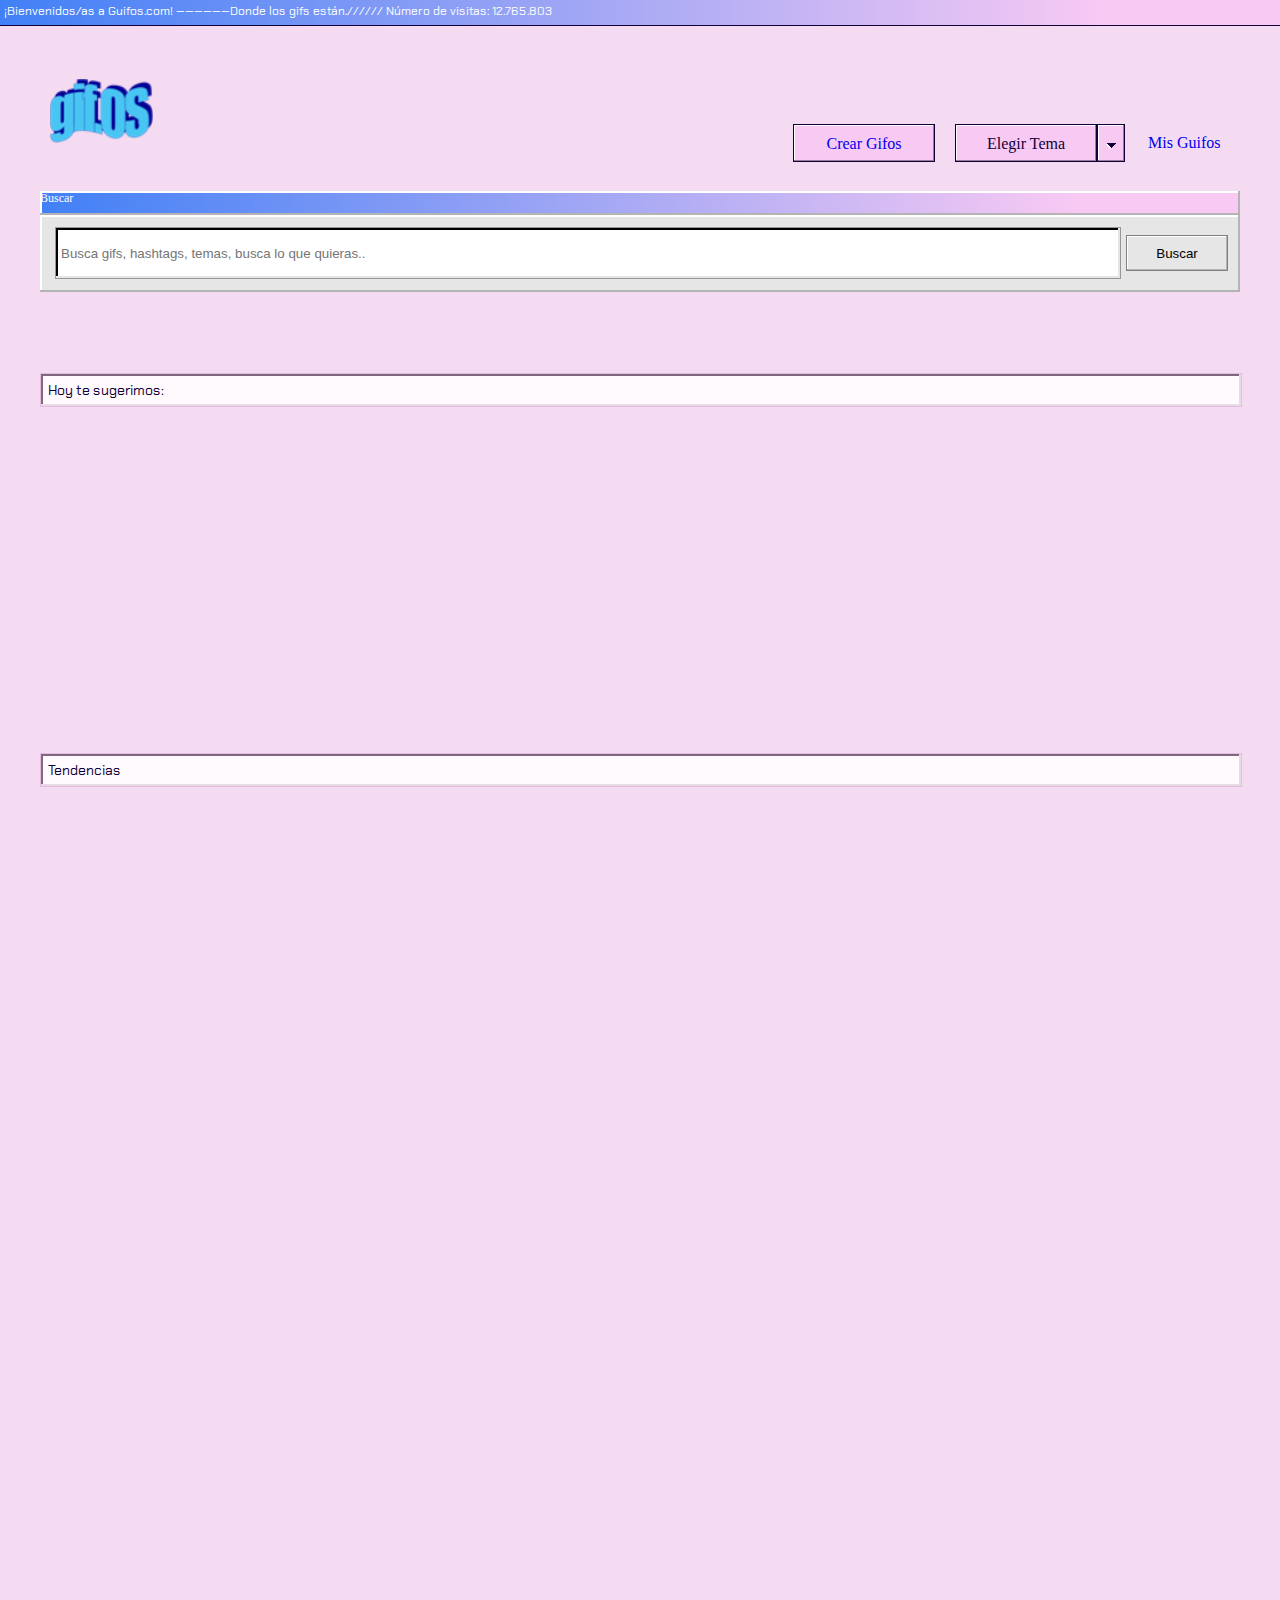
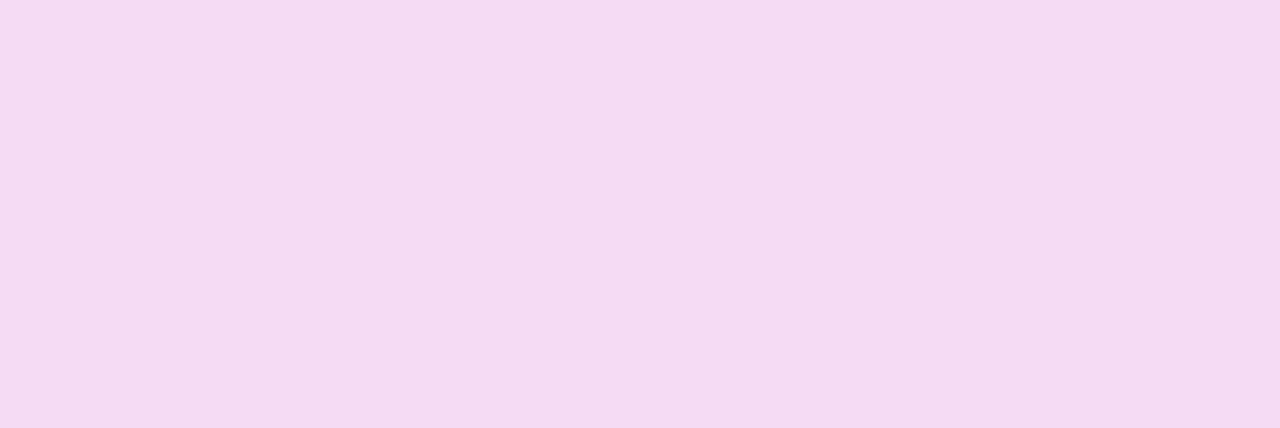
==== index.html @ 9297613d "test" ====
<!DOCTYPE html>
<html lang="es"> 
    <head>
        <meta charset="UTF-8">
        <meta name="viewport" content="width=device-width,initial-scale=1.0">
        <link id="css-ori" rel="stylesheet" href="css/main.css" type="text/css">
        <link href="https://fonts.googleapis.com/css?family=Chakra+Petch&display=swap" rel="stylesheet">
        <script src="js/main.js"></script> 
    </head>
    <body>
    <div class="barraprincipal"><p class="titulo-barraprincipal">¡Bienvenidos/as a Guifos.com! ——————Donde los gifs están.////// Número de visitas: 12.765.803</p></div>
        <div class="main-container">
            <header>
                <div class="logo"><img id="logo" src="img/gifOF_logo.png" alt="logo"></div>
                <ul class="menu">
                    <li class="buttom-gifos"><a href="creategifos.html">Crear Gifos</a></li>
                    
                    <li class="buttom-gifos">Elegir Tema</li>
                    <li id="buttom-gifos-submenu" onclick="menudesplegable()">
                        <img id="dropdown" src="img/assets/dropdown.svg" alt="logo">
                    </li>
                    
                    <li><a href="#">Mis Guifos</a></li>
                </ul>
            </header>
           
                <div class="titulo-busqueda"><p clase="buscar-titulo">Buscar</p><button class="boton-buscar" onclick="sub()">Buscar</button></div>
                    <form class="container-busqueda" name="form" action="" method="get">
                    <input class="busqueda" type="text" name="search" id="search" placeholder="Busca gifs, hashtags, temas, busca lo que quieras..">
                    </form>
                    
                    <script>
                        var search = null;
                        //submit
                        function sub(){
                            search = document.getElementById("search").value;
                            return getSearchResults(search);
                        };
                    </script> 
                    <div id="seccion-tendencias"></div>

            <section class="sugerencias">
                <div class="tesugerimos"><p class=title-tesugerimos>Hoy te sugerimos: </p></div>
                <div id="contenido-sugerencia"><script>window.onload = getRandom(); </script>
                    
                </div>
            </section>
            <section class="tendencias"><script>window.onload = getTrendingData(); </script>
              <div class="trendy"><p class="title-tendencias">Tendencias</p></div>
              <div id="tenGifs"><!--se crea automaticamente--></div>
              </div>
               <!-- <div class="contenido-tendencias">
                    <div id="tendencias-uno">
                        <div class="titulo-tendencias-uno"></div>       
                    </div>
                    <div id="tendencias-dos">
                        <div class="titulo-tendencias-dos"></div> 
                    </div>
                    <div id="tendencias-tres"> 
                        <div class="titulo-tendencias-tres"></div> 
                    </div>
                    <div id="tendencias-cuatro">
                        <div class="titulo-tendencias-cuatro"></div> 
                    </div>-->
            </section>
           <!-- <section class="seccion-tendencias">    
                    <div id="tendencias-cinco">
                        <div class="titulo-tendencias-cinco"></div> 
                    </div>
                    <div id="tendencias-seis">
                        <div class="titulo-tendencias-seis"></div> 
                    </div>
                    <div id="tendencias-siete">
                        <div class="titulo-tendencias-siete"></div> 
                    </div>
            </section>
            <section class="seccion-tendencias-dos">    
                <div id="tendencias-ocho">
                    <div class="titulo-tendencias-ocho"></div> 
                </div>
                <div id="tendencias-nueve">
                    <div class="titulo-tendencias-nueve"></div> 
                </div>
                <div id="tendencias-diez">
                    <div class="titulo-tendencias-diez"></div> 
                </div>
            </section>-->
            <section class="video">
                <video src=""></video>
            </section>
        </div>
    </body> 
</html>
---- css/main.css ----
body{
    background-color: #f5dbf1;
    margin: 0 auto;
}

a{
    text-decoration: none;
}

/*img{
    width: 100%;
    height: 100%;
}
*/

.img-fluid{
    width: 100%;
    height: 100%;
}

.lupa{
    margin-left: 10px;

}

.titulo-barraprincipal{
    font-family: 'Chakra Petch', sans-serif;
    font-size: 12px;
    color: #FFFFFF;
    letter-spacing: 0px; 
    margin-left: 3.5px;
    margin-bottom: 2px;
    margin-top: 1px;
}

.barraprincipal{
        width: 100%;
        height: 23px;
        background: rgb(65,128,246);
        background: linear-gradient(90deg, rgba(65,128,246,1) 0%, rgba(247,201,243,1) 86%);
        box-shadow: 0 1px 0 0 #110038;
        padding-top:2px;
}

.top-bar{
    width: 100%;
    height: 23px;
    background: rgb(65,128,246);
    background: linear-gradient(90deg, rgba(65,128,246,1) 0%, rgba(247,201,243,1) 86%);
    box-shadow: 0 1px 0 0 #110038;
    padding-top:2px;
}


.main-container{
    width: 1200px;
    height: 1800px;
    background-color: #f5dbf1;
    margin: 0 auto;
    margin-top: 1px;

}

.search-content {
  width: 100%;
  display: flex;
  flex-direction: column;
  color: white;
  background: #e6e6e6;
  box-shadow: inset -2px -2px 0 0 #b4b4b4, inset 2px 2px 0 0 #ffffff;
  margin-top: 35px;
}



.autocomplete-content p {
    padding: 13px;
    margin-bottom: 10px;
    background: #f0f0f0;
    border: 1px solid #808080;
    box-shadow: inset -1px -1px 0 0 #b4b4b4, inset 1px 1px 0 0 #ffffff;
}

.autocomplete-content p a{
   color: #000;
}

.title-search-bar {
    font-weight: bold;
    font-size: 14px;
    padding: 3px 8px;
    box-shadow: inset -2px 0 0 0 #b4b4b4, inset 2px 2px 0 0 #ffffff;
    background-image: linear-gradient(270deg, #f7c9f3 0%, #4180f6 100%);
}

.search-bar {
  padding: 15px 12px;
  display: flex;
  justify-content: space-between;
}

.autocomplete-content {
  /* box-shadow: inset -2px -2px 0 0 #8f8f8f, inset 2px 2px 0 0 #ffffff; */
  display: none;
  padding: 0 16px;
  color: #000000;
  padding-top: 10px;
}

.search-input {
  width: 100%;
  margin-right: 10px;
  background: #ffffff;
  border: 1px solid #979797;
  box-shadow: inset -2px -2px 0 0 #e6e6e6, inset 2px 2px 0 0 #000000;
  font-family: "Chakra Petch", sans-serif;
  font-size: 1rem;
  padding: 0 10px;
}

.search-input::content {
  font-size: 2rem;
}

.search-input::placeholder {
  font-family: "Chakra Petch", sans-serif;
  font-size: 1rem;
  color: #b4b4b4;
  letter-spacing: 0;
  line-height: 22px;
}

.btn-search {
  /* vertical-align: middle; */
  width: auto;
  height: 2.5rem;
  margin: auto;
  background: #e6e6e6;
  border: 1px solid #808080;
  box-shadow: inset -1px -1px 0 0 #b4b4b4, inset 1px 1px 0 0 #ffffff;
  font-family: "Chakra Petch", sans-serif;
  font-size: 1rem;
  color: #b4b4b4;
  letter-spacing: 0;
  line-height: 18px;
}

.btn-search-content {
  display: flex;
  justify-content: space-between;
  padding: 9px;
}

.btn-search-content img {
  padding-right: 8px;
}

.btn-search-content::after {
  content: "Buscar";
}

.title-section {
  margin: 20px 0;
  padding: 7px;
  background: #fffafe;
}


header{
    height:115px;
    margin-top: 39px;
}

#logo{
    width: 103px;
    height:64px;
    background-color: #f5dbf1;
    padding-left: 10px;
    padding-top:15px;
}

.menu{
    width: 450px;
    height: 50px;
    margin-left: 709px;
    margin-top: -23px;
    background-color: #f5dbf1;
    list-style: none;
}


li{
    margin-left: 20px; 
    padding-top: 10px; 
    text-decoration: none;
    font-family: ChakraPetch-Regular;
    font-size: 16px;
    color: #110038;
    letter-spacing: 0;
    line-height: 18px; 
}

.buttom-gifos
{
    width: 140px;
    height: 26px;
    background-color: #F7C9F3;
    float: left;
    margin-left: 4px; 
    padding-top: 10px; 
    margin-right: 16px;
    text-decoration: none;
    font-family: ChakraPetch-Regular;
    font-size: 16px;
    color: #110038;
    letter-spacing: 0;
    text-align: center;
    line-height: 18px; 
    border: 1px solid #110038;
    box-shadow: inset -1px -1px 0 0 #997D97, inset 1px 1px 0 0 #FFFFFF;
}

#buttom-gifos-submenu{
    width: 26px;
    height: 26px;
    background-color: #F7C9F3;
    float: left; 
    padding-top: 10px; 
    margin-left: -16px;
    margin-right: 23px;
    text-decoration: none;
    font-family: ChakraPetch-Regular;
    font-size: 16px;
    color: #110038;
    letter-spacing: 0;
    text-align: center;
    line-height: 18px; 
    border: 1px solid #110038;
    box-shadow: inset -1px -1px 0 0 #997D97, inset 1px 1px 0 0 #FFFFFF;
}

.submenu{
   width: 170px;
   height: 119px;
   margin-left: -143px;
   background: #E6E6E6;
   margin-top: 9px;
   padding-top: 1px;
   z-index: 9999;
   position: absolute;
   display: none;
   box-shadow: inset -2px -2px 0 0 #B4B4B4, inset 2px 2px 0 0 #FFFFFF;
}



.boton-li{

    width: 150px;
    height: 45px;
    margin-left: 9px;
    margin-top: 3px;
    background: #CCCCCC;
    border: 1px solid #808080;
    box-shadow: inset -1px -1px 0 0 #B4B4B4, inset 1px 1px 0 0 #FFFFFF;;
}

.boton-li:hover{
background: #FFF4FD;
border: 1px solid #CCA6C9;
box-shadow: inset -1px -1px 0 0 #E6DCE4, inset 1px 1px 0 0 #FFFFFF;
}


.boton-li-2{
    width: 150px;
    height: 45px;
    margin-top: 10px;
    margin-left: 9px;
    background: #CCCCCC;
    border: 1px solid #808080;
    box-shadow: inset -1px -1px 0 0 #B4B4B4, inset 1px 1px 0 0 #FFFFFF;;
}

ul.submenu {
    position: absolute;
    background-color: #000;
    list-style: none;
    margin: 0px;
    padding: 0px;
    padding-bottom: 10px;
    border-radius:0px 7px 7px 7px;
    width: 150px;
    display: none;
    }


    .container-busqueda{
        width: 100%;
        height: 77px;
        background: #E6E6E6;
        box-shadow: inset -2px -2px 0 0 #B4B4B4, inset 2px 2px 0 0 #FFFFFF;
    }

    .buscar-titulo{
        margin-top: 2px;
        margin-left: 2px;
    }


    .titulo-busqueda{
        width: 100%;
        height: 24px;
        background: linear-gradient(90deg, rgba(65,128,246,1) 0%, rgba(247,201,243,1) 86%);
        font-size: 12px;
        color: #FFFFFF;
        letter-spacing: 0px;
        box-shadow: inset -2px -2px 0 0 #B4B4B4, inset 2px 2px 0 0 #FFFFFF;

    }

    .busqueda{
        width: 1057px;
        height: 48px;
        margin-top: 12px;
        margin-left:15px;
        margin-bottom: 12px;
        padding-left: 5px;
        background: #FFFFFF;
        border: 1px solid #979797;
        box-shadow: inset -2px -2px 0 0 #E6E6E6, inset 2px 2px 0 0 #000000;
    }


    .boton-buscar{
        width: 102px;
        height: 36px;
        background: #E6E6E6;
        border: 1px solid #808080;
        margin-top: 17px;
        box-shadow: inset -1px -1px 0 0 #B4B4B4, inset 1px 1px 0 0 #FFFFFF;
        margin-left: 1086px;
    }

    .tesugerimos{
        width:100%;
        height:32px;
        background: #FFFAFE;
        border: 1px solid #E6BBE2;
        box-shadow: inset -2px -2px 0 0 #E6DCE4, inset 2px 2px 0 0 #80687D;
        margin-top: 64px;
    }


    #contenido-sugerencia{
        height: 300px;
        width: 100%;
        background-color: #f5dbf1;
        margin-top: 19px;
        display: flex;
        flex-wrap: nowrap;
        padding-top: 17px;
    }

    .div-automatico{
    width: 280px;
    height: 280px;
    background-color:#E6E6E6;
    margin-left: 7px;
    margin-right: 10px;
    margin-bottom: 10px;
    }

    .div-imagenes-busqueda{
        width: 280px;
        height: 298px;
        background-color: #E6E6E6;
        margin-left: 7px;
        margin-right: 10px;
        margin-bottom: 10px;
        }



    .div-automatico0{
    width: 280px;
    height: 298px;
    margin-left: 7px;
    margin-right: 10px;
    margin-bottom: 10px;
    }

    .div-automatico1{
        width: 280px;
        height: 298px;
        margin-left: 7px;
        margin-right: 10px;
        margin-bottom: 10px;
    }

    .div-automatico2{
        width: 280px;
    height: 298px;
    margin-left: 7px;
    margin-right: 10px;
    margin-bottom: 10px;
    }

    .div-automatico3{
        width: 280px;
    height: 298px;
    margin-left: 7px;
    margin-right: 10px;
    margin-bottom: 10px;
    }
    
    .div-automatico4{
        width: 578px;
        height: 298px;
        margin-left: 7px;
        margin-right: 10px;
        margin-bottom: 10px;
    }

    .div-automatico5{
        width: 280px;
        height: 298px;
        margin-left: 7px;
        margin-right: 10px;
        margin-bottom: 10px;
    }

    .div-automatico6{
        width: 280px;
    height: 298px;
    margin-left: 7px;
    margin-right: 10px;
    margin-bottom: 10px;
    }

    .div-automatico7{
        width: 280px;
        height: 298px;
        margin-left: 7px;
        margin-right: 10px;
        margin-bottom: 10px;
    }

    .div-automatico8{
        width: 280px;
        height: 298px;
        margin-left: 7px;
        margin-right: 10px;
        margin-bottom: 10px;
    }

    .div-automatico9{
        width: 578px;
        height: 298px;
        margin-left: 7px;
        margin-right: 10px;
        margin-bottom: 10px;
    }

    .div-automatico10{
        width: 280px;
    height: 298px;
    margin-left: 7px;
    margin-right: 10px;
    margin-bottom: 10px;
    }

    .div-automatico11{
        width: 280px;
        height: 298px;
        margin-left: 7px;
        margin-right: 10px;
        margin-bottom: 10px;
    }

    .div-automatico12{
        width: 280px;
        height: 298px;
        margin-left: 7px;
        margin-right: 10px;
        margin-bottom: 10px;
    }

    .div-automatico13{
        width: 280px;
        height: 298px;
        margin-left: 7px;
        margin-right: 10px;
        margin-bottom: 10px;
    }

    .div-automatico14{
        width: 578px;
        height: 298px;
        margin-left: 7px;
        margin-right: 10px;
        margin-bottom: 10px;
    }

    .div-automatico15{
        width: 280px;
        height: 298px;
        margin-left: 7px;
        margin-right: 10px;
        margin-bottom: 10px;
    }

    .div-automatico16{
        width: 280px;
        height: 298px;
        margin-left: 7px;
        margin-right: 10px;
        margin-bottom: 10px;
    }

    .div-automatico17{
        width: 280px;
        height: 298px;
        margin-left: 7px;
        margin-right: 10px;
        margin-bottom: 10px;
    }

    .div-automatico18{
        width: 280px;
        height: 298px;
        margin-left: 7px;
        margin-right: 10px;
        margin-bottom: 10px;
    }

    .div-automatico19{
        width: 280px;
        height: 298px;
        margin-left: 7px;
        margin-right: 10px;
        margin-bottom: 10px;
    }

    .div-automatico20{
        width: 280px;
        height: 298px;
        margin-left: 7px;
        margin-right: 10px;
        margin-bottom: 10px;
    }

    .div-automatico21{
        width: 280px;
        height: 298px;
        margin-left: 7px;
        margin-right: 10px;
        margin-bottom: 10px;
    }


    .div-automatico22{
        width: 280px;
        height: 298px;
        margin-left: 7px;
        margin-right: 10px;
        margin-bottom: 10px;
    }

    .div-automatico23{
        width: 280px;
        height: 298px;
        margin-left: 7px;
        margin-right: 10px;
        margin-bottom: 10px;
    }

    .div-automatico24{
        width: 280px;
        height: 298px;
        margin-left: 7px;
        margin-right: 10px;
        margin-bottom: 10px;
    }

    .div-tesugerimos0{
        width: 280px;
        height: 298px;
        margin-left: 7px;
        margin-right: 10px;
        margin-bottom: 10px;
        background-color: #B4B4B4;
    }

    
    .div-tesugerimos1{
        width: 280px;
        height: 298px;
        margin-left: 7px;
        margin-right: 10px;
        margin-bottom: 10px;
        background-color: #B4B4B4;
    }


    
    .div-tesugerimos2{
        width: 280px;
        height: 298px;
        margin-left: 7px;
        margin-right: 10px;
        margin-bottom: 10px;
        background-color: #B4B4B4;
    }


    
    .div-tesugerimos3{
        width: 280px;
        height: 298px;
        margin-left: 7px;
        margin-right: 10px;
        margin-bottom: 10px;
        background-color: #B4B4B4;
    }

    .title-tesugerimos{
        margin-left: 7px;
        margin-top: 7px;
        width:116px;
        height:18px;
        font-family: 'Chakra Petch', sans-serif;    
font-size: 14px;
color: #110038;
letter-spacing: 0;
    }

    .title-tendencias{
        margin-left: 7px;
        margin-top: 7px;
        width:77px;
        height:18px;
        font-family: 'Chakra Petch', sans-serif;    
font-size: 14px;
color: #110038;
letter-spacing: 0;
    }


    #tenGifs{
        background-color: #f5dbf1;
    display: flex;
    /* flex-basis: 1200px; */
    flex-direction: row;
    flex-flow: row wrap;
    padding-top: 17px;
    }


    .div-tendencias0{
        width: 280px;
        height: 298px;
        background-color: #B4B4B4;
        margin-left: 7px;
        margin-right: 10px;
        margin-bottom: 10px;
        }



    .div-tendencias1{
        width: 280px;
        height: 298px;
        background-color: #B4B4B4;
        margin-left: 7px;
        margin-right: 10px;
        margin-bottom: 10px;
        }

    .div-tendencias2{
        width: 280px;
        height: 298px;
        background-color: #B4B4B4;
        margin-left: 7px;
        margin-right: 10px;
        margin-bottom: 10px;
        
    }      
    
    
    .div-tendencias3{
        width: 280px;
        height: 298px;
        background-color: #B4B4B4;
        margin-left: 7px;
        margin-right: 10px;
        margin-bottom: 10px;
        
 }        

 .div-tendencias4{
    width: 578px;
        height: 298px;
        background-color: #B4B4B4;
        margin-left: 7px;
        margin-right: 10px;
        margin-bottom: 10px;
        
}        

.div-tendencias5{
    width: 280px;
        height: 298px;
        background-color: #B4B4B4;
        margin-left: 7px;
        margin-right: 10px;
        margin-bottom: 10px;
        
}        


.div-tendencias6{
    width: 280px;
        height: 298px;
        background-color: #B4B4B4;
        margin-left: 7px;
        margin-right: 10px;
        margin-bottom: 10px;
        
}        

.div-tendencias7{
    width: 280px;
        height: 298px;
        background-color: #B4B4B4;
        margin-left: 7px;
        margin-right: 10px;
        margin-bottom: 10px;
}        


.div-tendencias8{
    width: 280px;
        height: 298px;
        background-color: #B4B4B4;
        margin-left: 7px;
        margin-right: 10px;
        margin-bottom: 10px;
        
}        

.div-tendencias9{
    width: 578px;
        height: 298px;
        background-color:#B4B4B4;
        margin-left: 7px;
        margin-right: 10px;
        margin-bottom: 10px;
        
}        


.img-sugerencia{
    width: 98%;
    height: 90%;
    margin-left: 3px;
    position: relative;
    z-index: 1;
}



    .div-titulo-0{
        width: 98%;
        height: 24px;
        margin-left: 3px;
        margin-top: 3px;
        color: #fff;
        background-image: linear-gradient(270deg, #F7C9F3 0%, #4180F6 100%);
    }

    .div-titulo-1{
        width: 98%;
        height: 24px;
        margin-left: 3px;
        margin-top: 3px;
        color: #fff;
        background-image: linear-gradient(270deg, #F7C9F3 0%, #4180F6 100%);
    }

    .div-titulo-2{
        width: 98%;
        height: 24px;
        margin-left: 3px;
        margin-top: 3px;
        color: #fff;
        background-image: linear-gradient(270deg, #F7C9F3 0%, #4180F6 100%);
    }

    .div-titulo-3{
        width: 98%;
        height: 24px;
        margin-left: 3px;
        margin-top: 3px;
        color: #fff;
        background-image: linear-gradient(270deg, #F7C9F3 0%, #4180F6 100%);
    }


    .vermas{
        width: 81px;
        height: 34px;
        background: #4180F6;
        border: 1px solid #4C2F99;
        box-shadow: inset -2px -2px 0 0 #284F99, inset 2px 2px 0 0 #FFFFFF;
        margin-top: -50px;
        margin-left: 12px;
        position: relative;
        z-index: 9999;
    }

    .texto-vermas{
        margin-top: 7px;
        font-family: ChakraPetch-Regular;
        font-size: 14px;
        color: #FFFFFF;
        letter-spacing: 0;
        text-align: center;
        line-height: 18px;
    }

    .titulo-uno{
        width: 98%;
        height: 24px;
        margin-left: 2px;
        margin-top: 2px;
        background-image: linear-gradient(270deg, #F7C9F3 0%, #4180F6 100%);
    }

    .dos{
        width:280px;
        height: 280px;
        background: #E6E6E6;
        box-shadow: inset -2px -2px 0 0 #B4B4B4, inset 2px 2px 0 0 #FFFFFF;     
       /* background-color: coral;*/
        margin-right: 20px;
    }

    .titulo-dos{
        width: 98%;
        height: 24px;
        margin-left: 2px;
        margin-top: 2px;
        background-image: linear-gradient(270deg, #F7C9F3 0%, #4180F6 100%);
    }


    .tres{
        width:280px;
        height: 280px;
        background: #E6E6E6;
        box-shadow: inset -2px -2px 0 0 #B4B4B4, inset 2px 2px 0 0 #FFFFFF;
        /*background-color: coral;*/
        margin-right: 20px;
    }

    .titulo-tres{
        width: 98%;
        height: 24px;
        margin-left: 2px;
        margin-top: 2px;
        background-image: linear-gradient(270deg, #F7C9F3 0%, #4180F6 100%);
    }

    .cuatro{
        width:280px;
        height: 280px;
        background: #E6E6E6;
        box-shadow: inset -2px -2px 0 0 #B4B4B4, inset 2px 2px 0 0 #FFFFFF;
        /*background-color: coral;*/
    }

    .titulo-cuatro{
        width: 98%;
        height: 24px;
        margin-left: 2px;
        margin-top: 2px;
        background-image: linear-gradient(270deg, #F7C9F3 0%, #4180F6 100%);
    }


    .tesugerimos{
        width:100%;
        height:32px;
        background: #FFFAFE;
        border: 1px solid #E6BBE2;
        box-shadow: inset -2px -2px 0 0 #E6DCE4, inset 2px 2px 0 0 #80687D;
        margin-top: 64px;
    }



    /* tendencias */ 

    .trendy{
        width:100%;
        height:32px;
        background: #FFFAFE;
        border: 1px solid #E6BBE2;
        box-shadow: inset -2px -2px 0 0 #E6DCE4, inset 2px 2px 0 0 #80687D;
        margin-top: 10px;
    }

    .contenido-tendencias{
        height: 300px;
        width: 100%;
        background-color: #f5dbf1;
        margin-top: 19px;
        display: flex;
        flex-wrap: nowrap;
        padding-top: 17px;
    }

    #tendencias-uno{
        width:280px;
        height: 280px;
        background-color: coral;
        margin-left: 7px;
        margin-right: 20px;
    }

    .titulo-tendencias-uno{
        width:100%;
        height: 24px;
        margin-top:256px;
        background-image: linear-gradient(270deg, #F7C9F3 0%, #4180F6 100%);
    }

    #tendencias-dos{
        width:280px;
        height: 280px;
        background-color: coral;
        margin-right: 20px;
    }

   

    #tendencias-tres{
        width:280px;
        height: 280px;
        background-color: coral;
        margin-right: 20px;
    }

    #tendencias-cuatro{
        width:280px;
        height: 280px;
        background-color: coral;
    }

    #seccion-tendencias{
      
        background-color: #f5dbf1;
        display: flex;
        /*flex-basis: 1200px;*/
        flex-direction: row;
        flex-flow: row wrap;
        padding-top: 17px;
    }
    
    .footertrending{
      width: 100%;
      height: 24px;
      margin-top: -28px;
      position: relative;
      z-index: 1;
      color: #fff;
      background-image: linear-gradient(270deg, #F7C9F3 0%, #4180F6 100%);
    }


    



    .seccion-tendencias{
        height: 300px;
        width: 100%;
        background-color: #f5dbf1;
        display: flex;
        flex-wrap: nowrap;
        padding-top: 17px;
    }
    
    #tendencias-cinco{
        width:592px;
        height: 280px;
        background-color: coral;
        margin-right: 16px;
        margin-left: 7px;
        margin-top: -17px;
    }

    #tendencias-seis{
        width:280px;
        height: 280px;
        background-color: coral;
        margin-right:16px;
        margin-top: -17px;
    }

    #tendencias-siete{
        width:280px;
        height: 280px;
        background-color: coral;
        margin-top: -17px;
    }


    .seccion-tendencias-dos{
        height: 300px;
        width: 100%;
        background-color: #f5dbf1;
        display: flex;
        flex-wrap: nowrap;
        padding-top: 17px;
    }


    #tendencias-ocho{
        width:280px;
        height: 280px;
        background-color: coral;
        margin-right: 16px;
        margin-left: 7px;
        margin-top: -33px;
    }

    #tendencias-nueve{
        width:280px;
        height: 280px;
        background-color: coral;
        margin-right:16px;
        margin-top: -33px;
    }

    .video-recording{
        width: 684px;
    height: 413px;
    margin: 0 auto;
    margin-top: 24px;
    background-color: #E6E6E6;
    padding-left: 10px;
    box-shadow: inset -2px -2px 0 0 #B4B4B4, inset 2px 2px 0 0 #FFFFFF;
    }

    #tendencias-diez{
        width:592px;
        height: 280px;
        background-color: coral;
        margin-top: -33px;
    }

    .boton-cancelar{
        width: 140px;
        height: 26px;
        background-color: #F7C9F3;
        float: left;
        margin-right: 16px;
        text-decoration: none;
        font-family: ChakraPetch-Regular;
        font-size: 16px;
        color: #110038;
        letter-spacing: 0;
        text-align: center;
        line-height: 18px;
        border: 1px solid #110038;
        box-shadow: inset -1px -1px 0 0 #997D97, inset 1px 1px 0 0 #FFFFFF;
    }
    .contenedor-video {
        width: 684px;
        height: 413px;
        margin: 0 auto;
        margin-top: 24px;
        background-color: #E6E6E6;
        padding-left: 10px;
        box-shadow: inset -2px -2px 0 0 #B4B4B4 , inset 2px 2px 0 0 #FFFFFF;
    }

.titulo-contenedor-video{
    width: 691px;
    margin-left: -9px;
    height: 24px;
    margin-top: 3px;
    background-image: linear-gradient(270deg, #F7C9F3 0%, #4180F6 100%);
}

.texto{
    font-family: ChakraPetch-Regular;
font-size: 14px;
color: #110038;
letter-spacing: 0;
line-height: 26px;
}


.video{
    margin-left: 10px;
    margin-top: 10px;
    width: 653px;

}

.texto-video{
    width: 518px;
    height: 190px;
    margin: 0 auto;
    margin-top: 12px;
    padding-bottom: 51px;
}


.titulo-texto-video{
    width: 518px;
    height: 40px;
}


#btn-start-recording{
    width: 140px;
    height: 38px;
    background-color: #F7C9F3;
    float: left;

    padding-top: 10px;
    margin-right: 16px;
    text-decoration: none;
    font-family: ChakraPetch-Regular;
    font-size: 16px;
    color: #110038;
    letter-spacing: 0;
    text-align: center;
    line-height: 18px;
    border: 1px solid #110038;
    box-shadow: inset -1px -1px 0 0 #997D97, inset 1px 1px 0 0 #FFFFFF;
}


#btn-stop-recording{
    width: 140px;
    height: 38px;
    background-color: #F7C9F3;
    float: left;

    padding-top: 10px;
    margin-right: 16px;
    text-decoration: none;
    font-family: ChakraPetch-Regular;
    font-size: 16px;
    color: #110038;
    letter-spacing: 0;
    text-align: center;
    line-height: 18px;
    border: 1px solid #110038;
    box-shadow: inset -1px -1px 0 0 #997D97, inset 1px 1px 0 0 #FFFFFF;
}

.imagen-windows{
    margin-top: 15px;
    margin-left: 25px;
}

/*#boton-capturar{
    width: 140px;
    height: 26px;
    background-color: #F7C9F3;
    float: left;

    padding-top: 10px;
    margin-right: 16px;
    text-decoration: none;
    font-family: ChakraPetch-Regular;
    font-size: 16px;
    color: #110038;
    letter-spacing: 0;
    text-align: center;
    line-height: 18px;
    border: 1px solid #110038;
    box-shadow: inset -1px -1px 0 0 #997D97, inset 1px 1px 0 0 #FFFFFF;
}*/



.titulo-video{
    font-family: ChakraPetch-Bold;
    font-size: 16px;
    margin-left: 83px;
    margin-top: -29px;
    color: #110038;
    letter-spacing: 0;
    line-height: 22px;
}

/*.boton-comenzar{
    width: 140px;
    height: 26px;
    background-color: #F7C9F3;
    float: left;
    margin-top: 450px;
    margin-left: 700px;
    padding-top: 10px;
    margin-right: 16px;
    text-decoration: none;
    font-family: ChakraPetch-Regular;
    font-size: 16px;
    color: #110038;
    letter-spacing: 0;
    text-align: center;
    line-height: 18px;
    border: 1px solid #110038;
    box-shadow: inset -1px -1px 0 0 #997D97, inset 1px 1px 0 0 #FFFFFF;
}*/


/*.boton-cancelar{
    width: 140px;
    height: 26px;
    background-color: #F7C9F3;
    float: left;
    padding-top: 10px;
    margin-right: 16px;
    margin-left: 350px;
    text-decoration: none;
    font-family: ChakraPetch-Regular;
    font-size: 16px;
    color: #110038;
    letter-spacing: 0;
    text-align: center;
    line-height: 18px;
    border: 1px solid #110038;
    box-shadow: inset -1px -1px 0 0 #997D97, inset 1px 1px 0 0 #FFFFFF;
}
*/

/*.capture-btn{
    width: 140px;
    height: 36px;
    background-color: #F7C9F3; 
    float: left;
    /* padding-top: 10px; */
    /* margin-right: 16px; 
    text-decoration: none;
    font-family: ChakraPetch-Regular;
    font-size: 16px;
    color: #110038;
    letter-spacing: 0;
    text-align: center;
    line-height: 18px;
    border: 1px solid #110038;
    box-shadow: inset -1px -1px 0 0 #997D97, inset 1px 1px 0 0 #FFFFFF;
}*/

.btn-create-gif .confirm{
    width: 140px;
    height: 26px;
    background-color: #F7C9F3;
    float: left;
    padding-top: 10px;
    margin-right: 16px;
    text-decoration: none;
    font-family: ChakraPetch-Regular;
    font-size: 16px;
    color: #110038;
    letter-spacing: 0;
    text-align: center;
    line-height: 18px;
    border: 1px solid #110038;
    box-shadow: inset -1px -1px 0 0 #997D97, inset 1px 1px 0 0 #FFFFFF;
}

#titleBox{
    font-family: 'Chakra Petch', sans-serif;
    font-size: 12px;
    color: #FFFFFF;
    letter-spacing: 0px;
    margin-left: 3.5px;
    margin-bottom: 2px;
    margin-top: 1px;
}



.back-arrow {
    margin: 0 20px 10px 0;
  }
  
  .create-gif-section,
  .video-recording {
    margin: 20px auto;
    width: 64%;
    height: 600px;
    background: #e6e6e6;
    box-shadow: inset -2px -2px 0 0 #b4b4b4, inset 2px 2px 0 0 #ffffff;
    font-size: 0.8rem;
  }
  
  .create-gif-title {
    color: white;
    font-weight: bolder;
    margin: 3px;
    padding: 1px 4px;
    margin-left: -10px;
    background-image: linear-gradient(270deg, #f7c9f3 0%, #4180f6 100%);
  }
  
  .create-gif-title .close-icon {
    float: right;
    margin-top: 1px;
  }
  
  .create-gif-window {
    padding: 15px;
    display: flex;
  }
  
  .create-gif-window * {
    padding: 0 5px;
  }
  
  .create-gif-text {
    margin-top: 20px;
  }
  
  .it-bld {
    font-style: italic;
    font-weight: bolder;
  }
  
  .create-gif-btns {
    display: flex;
    margin-top: 10px;
    padding: 10px;
    float: right;
  }
  
  .create-gif-btns * {
    margin: 0 4px;
  }
  
  .btn-create-gif {
    width: 144px;
    height: 36px;
    background-color: #f7c9f3;
    background: #fff4fd;
    border: 1px solid #110038;
    box-shadow: inset -1px -1px 0 0 #997d97, inset 1px 1px 0 0 #ffffff;
    font-family: "Chakra Petch", sans-serif;
    font-size: 1rem;
    padding: 4px;
    cursor: pointer;
  }
  
  .cancel:hover {
    background: rgb(236, 222, 233);
  }
  
  .cancel {
    background: #fff4fd;
    border: 1px solid #110038;
    box-shadow: inset -1px -1px 0 0 #997d97, inset 1px 1px 0 0 #ffffff;
  }
  
  .cancel:hover {
    background: rgb(236, 222, 233);
  }
  
  .confirm {
    background: #f7c9f3;
    border: 1px solid #110038;
    box-shadow: inset -1px -1px 0 0 #997d97, inset 1px 1px 0 0 #ffffff;
    margin-bottom: 12px;
    width: 144px;
    height: 37px;
  }
  
  .stop {
    display: none;
    color: white;
    background: #ff6161;
    border: 1px solid #110038;
    box-shadow: inset -1px -1px 0 0 #993a3a, inset 1px 1px 0 0 #ffffff;
    margin-bottom: 12px;
  }
  
  .btns-upload-gif {
    display: none;
    margin-left: -600px;
  }
  
  .repeat {
    background: #fff4fd;
    border: 1px solid #110038;
    box-shadow: inset -1px -1px 0 0 #997d97, inset 1px 1px 0 0 #ffffff;
    margin-right: 10px;
  }
  
  .upload {
    background: #f7c9f3;
    border: 1px solid #110038;
    box-shadow: inset -1px -1px 0 0 #997d97, inset 1px 1px 0 0 #ffffff;
  }
  
  .push {
    margin-left: auto;
  }
  
  .confirm:hover {
    background: rgb(223, 181, 219);
  }
  
  .video-recording {
    display: none;
    margin: 10px auto;
  }
  
  .video-container {
    padding: 2px 10px;
    margin-left: -14px;
  }
  
  #video{
    padding: 1px;
    width: 100%;
    height: 434px;
    object-fit: fill;
    background-color: #666;
    border: 1px solid #979797;
    box-shadow: inset -2px -2px 0 0 #e6e6e6, inset 2px 2px 0 0 #000000;
  }
  
  .buffer-bar {
    display: flex;
    padding: 0 20px;
    align-self: center;
  }
  
  .forward {
    padding: 5px 8px;
    background: #f7c9f3;
    border: 1px solid #110038;
    box-shadow: inset -1px -1px 0 0 #997d97, inset 1px 1px 0 0 #ffffff;
  }
  
  .progress-bar {
    margin: 0 auto;
    height: 30px;
    width: 250px;
    position: relative;
    overflow: hidden;
    display: none;
  }
  
  .progress-bar ul {
    padding: 4px;
    position: absolute;
  }
  
  .progress-bar ul li {
    list-style-type: none;
    height: 20px;
    width: 12px;
    background-color: #f7c9f3;
    border: 1px solid #110038;
    display: none;
    box-shadow: inset -1px -1px 0 0 #997d97, inset 1px 1px 0 0 #ffffff;
  }
  
  .buffer {
    margin: 0 3px;
    padding: 3px;
    background: #b4b4b4;
    box-shadow: inset 2px 2px 0 0 #000000, inset -2px -2px 0 0 #fffcfc;
    align-self: center;
    display: flex;
  }
  
  .buffer-bar-item {
    width: 15px;
    height: 16px;
    background: #999999;
  }
  
  .buffer-bar-item-active {
    background: #f7c9f3;
  }
  
  .buffer-bar-item:not(:last-child) {
    border-right: 2px solid #b4b4b4;
  }
  
  .gif-preview-container {
    display: none;
  }
  
  .gif-preview-container img {
    width: 100%;
    height: 50vh;
  }
  
  #timer {
    display: none;
    align-self: center;
    background-color: white;
    border: 1px solid #ac7070;
    box-shadow: inset -2px -2px 0 0 #e6e6e6, inset 2px 2px 0 0 #000000;
    padding: 8px;
    float: left;
    margin-left: 4px;
  }
  
  .capture-btn {
    /*margin-left: 617px;*/
    margin-left: 588px;
    margin-top: 10px;
    padding: 5px 5px;
    width: 144px;
    height: 36px;
    /* background: #fff4fd; */
   /* border: 1px solid #110038;*/
    font-family: "Chakra Petch", sans-serif;
    font-size: 1rem;
    padding: 4px;
    cursor: pointer;

    /*margin-left: -60px;*/
  }
  
  .start{
    margin-left: -60px;
    width: 144px;
    height: 36px;
    background-color: #f7c9f3;
    background: #fff4fd;
    border: 1px solid #110038;
    box-shadow: inset -1px -1px 0 0 #997d97, inset 1px 1px 0 0 #ffffff;
    font-family: "Chakra Petch", sans-serif;
    font-size: 1rem;
    padding: 4px;
    cursor: pointer;
  }

  .stop {
    /*width: fit-content;*/
    /*float: right;*/
    width: 144px;
    height: 36px;
    /*background: #fff4fd;*/
    border: 1px solid #110038;
    box-shadow: inset -1px -1px 0 0 #997d97, inset 1px 1px 0 0 #ffffff;
    font-family: "Chakra Petch", sans-serif;
    font-size: 1rem;
    padding: 4px;
    cursor: pointer;
    margin-left: -60px;
  }
  
  .btn-camera,
  .capture-btn span {
    padding: 3px;
    vertical-align: middle;
  }
  
  .uploading-gif {
    background: #ffffff;
    border: 1px solid #979797;
    box-shadow: inset -2px -2px 0 0 #e6e6e6, inset 2px 2px 0 0 #000000;
    text-align: center;
    height: 440px;
  }
  
  .uploading-gif img {
    margin-top: 80px;
    width: 30px;
    height: auto;
  }
  
  .uploading-gif-title {
    font-family: "Chakra Petch", sans-serif;
    font-size: 0.9rem;
    font-weight: bolder;
    color: #110038;
    letter-spacing: 0;
    text-align: center;
    line-height: 22px;
  }
  
  .uploading-gif .buffer {
    margin: 0 auto;
    width: 40%;
    margin-top: 25px;
  }
  
  .uploading-gif .time-left {
    color: rgba(17, 0, 56, 0.64);
    font-size: 0.7rem;
  }
  
  .alert-gif {
    width: 700px;
    height: fit-content;
    position: fixed;
    z-index: 1;
    top: 50%;
    left: 50%;
    transform: translate(-50%, -50%);
    background: #e6e6e6;
    border: 1px solid white;
  }
  
  .alert-gif .title-modal {
    font-size: 0.9rem;
    font-weight: bolder;
    padding: 2px 5px;
    color: white;
    background-image: linear-gradient(270deg, #f7c9f3 0%, #4180f6 100%);
  }
  
  .alert-gif .content-modal {
    display: flex;
  }
  
  .alert-gif .gif-modal-btns {
    margin: 0 auto;
    width: 35%;
    align-self: center;
  }
  
  .alert-gif .gif-modal-btns button {
    font-family: "Chakra Petch", sans-serif;
    font-size: 1rem;
    padding: 10px 20px;
    background: #fff4fd;
    border: 1px solid #110038;
    box-shadow: inset -1px -1px 0 0 #997d97, inset 1px 1px 0 0 #ffffff;
    display: block;
    width: 100%;
    margin: 10px 0;
  }
  
  .alert-gif .gif-modal {
    background: #ffffff;
    border: 1px solid #979797;
    width: 60%;
    height: 200px;
    margin: 8px;
    padding: 2px;
  }
  
  #mygifos {
    display: flex;
    padding: 10px;
  }
  
  /*#mygifos img {
    width: 100%;
    height: 250px;
  }
  */
  #savedgifos {
    display: flex;
  }
  
  #savedgifos img {
    width: 100%;
    height: 250px;
  }


  .img-gif{
    margin-top: 10px;
    width: 90%;
    height: 250px;
    margin-left: 10px;
  }

  
  .div-titulo-gif{
        width: 100%;
        height: 24px;
        margin-top: 3px;
        color: #fff;
        background-image: linear-gradient(270deg, #F7C9F3 0%, #4180F6 100%);
    }

    .create-gif-title{
        width: 100%;
        height: 24px;
        margin-top: 3px;
        color: #fff;
        background-image: linear-gradient(270deg, #F7C9F3 0%, #4180F6 100%);
    }

    .close-icon{
        margin-left: 610px;
        margin-top: -10px;

    }

    .create-gif-section {
        width: 860px;
        height: 548px;
    }


   .search-content{
    width: 100%;
    display: flex;
    flex-direction: column;
    color: white;
    background: #e6e6e6;
    box-shadow: inset -2px -2px 0 0 #b4b4b4, inset 2px 2px 0 0 #ffffff;
    margin-top: 35px;
   }

   .title-search-bar {
    font-weight: bold;
    font-size: 14px;
    padding: 3px 8px;
    box-shadow: inset -2px 0 0 0 #b4b4b4, inset 2px 2px 0 0 #ffffff;
  }
  
  .title-search-bar p {
    margin-top: 3px;
  }

  .search-bar {
    box-shadow: inset -2px -2px 0 0 #b4b4b4, inset 2px 2px 0 0 #ffffff;
}
.search-bar {
    padding: 15px 12px;
    display: flex;
    justify-content: space-between;
}

.search-bar {
  padding: 15px 12px;
  display: flex;
  justify-content: space-between;
}

.search-input {
  width: 100%;
  margin-right: 10px;
  background: #ffffff;
  border: 1px solid #979797;
  box-shadow: inset -2px -2px 0 0 #e6e6e6, inset 2px 2px 0 0 #000000;
  font-family: "Chakra Petch", sans-serif;
  font-size: 1rem;
  padding: 0 10px;
}

.search-input::content {
  font-size: 2rem;
}

.search-input::placeholder {
  font-family: "Chakra Petch", sans-serif;
  font-size: 1rem;
  color: #b4b4b4;
  letter-spacing: 0;
  line-height: 22px;
}

  @media screen and (max-width: 768px) {
    .create-gif-section,
    .video-recording {
      width: 100%;
    }
  
    .create-gif-window {
      display: block;
    }
  
    .create-gif-btns {
      display: flex;
      flex-flow: column wrap;
      float: none;
      align-items: center;
    }
  
    .cancel {
      display: none;
    }
  
    .window-img,
    .subtitle-window {
      padding: 4px 0;
      text-align: center;
    }
  
    .create-gif-text {
      margin-top: 5px;
    }
  
    #video{
      width: 100%;
      height: auto;
    }
  
    #savedgifos, #mygifos {
      grid-template-columns: repeat(1, 1fr);
    }
  
  
    .buffer-bar{
      display: none;
    }
  
    .alert-gif{
      width: 90%;
    }
  }
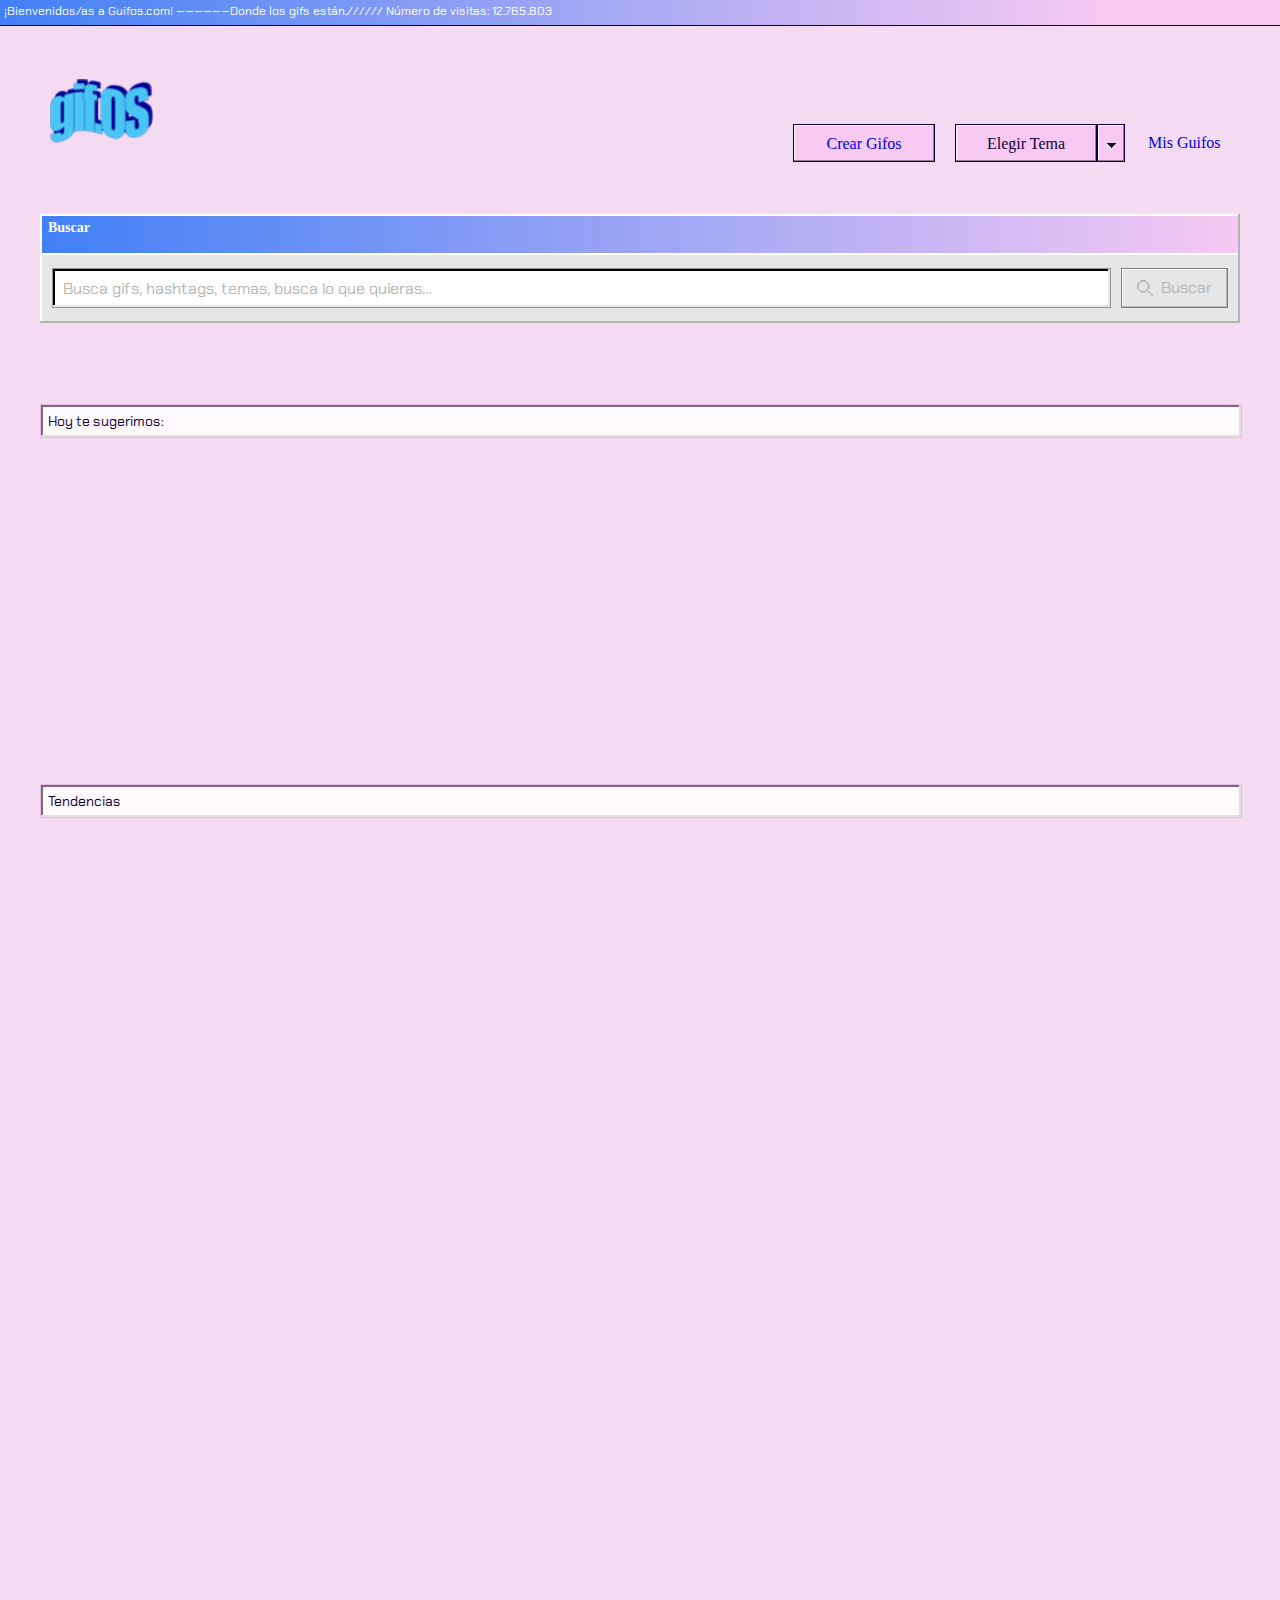
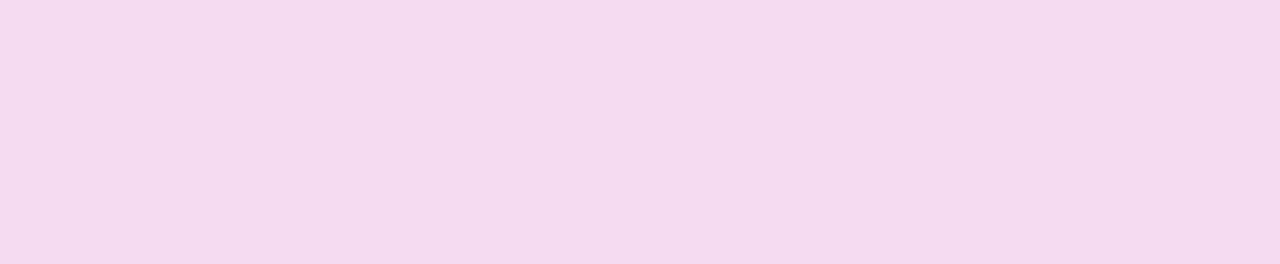
==== commit 00f688f9: "test" ====
--- a/index.html
+++ b/index.html
@@ -15,16 +15,34 @@
                 <ul class="menu">
                     <li class="buttom-gifos"><a href="creategifos.html">Crear Gifos</a></li>
                     
-                    <li class="buttom-gifos">Elegir Tema</li>
-                    <li id="buttom-gifos-submenu" onclick="menudesplegable()">
+                    <li class="buttom-gifos" onmouseover="menudesplegable()">Elegir Tema</li>
+                    <li id="buttom-gifos-submenu" onmouseover="menudesplegable()">
                         <img id="dropdown" src="img/assets/dropdown.svg" alt="logo">
+                        <li class="submenu" onmouseleave="ocultar()"> 
+                            <div class="boton-li" onclick="day()"><p>Sailor Day</p> </div>
+                            <div class="boton-li-2" onclick="night()"><p>Sailor Night</p></div>
+                        </li>
                     </li>
+
                     
                     <li><a href="#">Mis Guifos</a></li>
                 </ul>
             </header>
-           
-                <div class="titulo-busqueda"><p clase="buscar-titulo">Buscar</p><button class="boton-buscar" onclick="sub()">Buscar</button></div>
+            <div class="search-content">
+                <div class="title-search-bar">
+                    <p>Buscar</p>
+                </div>
+                <div class="search-bar">
+                    <input class="search-input" autocomplete="off" id="search"
+                        placeholder="Busca gifs, hashtags, temas, busca lo que quieras…" oninput="resultadoSugerido()">
+                    <button type="submit" class="btn-search" onclick="getSearchResults()">
+                        <span class="btn-search-content"><img id="lupa" src="./img/lupa_inactive.svg"
+                                alt="lupa" /></span></button>
+                </div>
+                <div class="autocomplete-content">
+                </div>
+            </div>
+          <!--      <div class="titulo-busqueda"><p clase="buscar-titulo">Buscar</p><button class="boton-buscar" onclick="sub()">Buscar</button></div>
                     <form class="container-busqueda" name="form" action="" method="get">
                     <input class="busqueda" type="text" name="search" id="search" placeholder="Busca gifs, hashtags, temas, busca lo que quieras..">
                     </form>
@@ -36,12 +54,15 @@
                             search = document.getElementById("search").value;
                             return getSearchResults(search);
                         };
-                    </script> 
+                    </script> -->
                     <div id="seccion-tendencias"></div>
 
             <section class="sugerencias">
                 <div class="tesugerimos"><p class=title-tesugerimos>Hoy te sugerimos: </p></div>
                 <div id="contenido-sugerencia"><script>window.onload = getRandom(); </script>
+                    <script>window.onload = getRandom1(); </script>
+                    <script>window.onload = getRandom2(); </script>
+                    <script>window.onload = getRandom3(); </script>
                     
                 </div>
             </section>
@@ -49,45 +70,12 @@
               <div class="trendy"><p class="title-tendencias">Tendencias</p></div>
               <div id="tenGifs"><!--se crea automaticamente--></div>
               </div>
-               <!-- <div class="contenido-tendencias">
-                    <div id="tendencias-uno">
-                        <div class="titulo-tendencias-uno"></div>       
-                    </div>
-                    <div id="tendencias-dos">
-                        <div class="titulo-tendencias-dos"></div> 
-                    </div>
-                    <div id="tendencias-tres"> 
-                        <div class="titulo-tendencias-tres"></div> 
-                    </div>
-                    <div id="tendencias-cuatro">
-                        <div class="titulo-tendencias-cuatro"></div> 
-                    </div>-->
+               
             </section>
-           <!-- <section class="seccion-tendencias">    
-                    <div id="tendencias-cinco">
-                        <div class="titulo-tendencias-cinco"></div> 
-                    </div>
-                    <div id="tendencias-seis">
-                        <div class="titulo-tendencias-seis"></div> 
-                    </div>
-                    <div id="tendencias-siete">
-                        <div class="titulo-tendencias-siete"></div> 
-                    </div>
-            </section>
-            <section class="seccion-tendencias-dos">    
-                <div id="tendencias-ocho">
-                    <div class="titulo-tendencias-ocho"></div> 
-                </div>
-                <div id="tendencias-nueve">
-                    <div class="titulo-tendencias-nueve"></div> 
-                </div>
-                <div id="tendencias-diez">
-                    <div class="titulo-tendencias-diez"></div> 
-                </div>
+           
+          <!--  <section class="video">
+                <video src=""></video>
             </section>-->
-            <section class="video">
-                <video src=""></video>
-            </section>
         </div>
     </body> 
 </html>--- a/css/main.css
+++ b/css/main.css
@@ -181,6 +181,128 @@
     padding-left: 10px;
     padding-top:15px;
 }
+
+
+/*agregado */ 
+
+.btn-header,
+.create-gif {
+  background: #f7c9f3;
+  border: 1px solid #110038;
+  box-shadow: inset -1px -1px 0 0 #997d97, inset 1px 1px 0 0 #ffffff;
+}
+
+.create-gif a,
+.url-header {
+  color: black;
+}
+
+.url-header:hover {
+  border: 1px dotted black;
+}
+
+.btn-header:hover,
+.choose-style:hover button,
+.search-input:focus ~ .btn-search:hover,
+.create-gif:hover {
+  background: #e6bce2;
+}
+
+.search-input:focus ~ .btn-search,
+.btn-search:focus {
+  color: black;
+  background: #f7c9f3;
+  border: 1px solid #110038;
+  box-shadow: inset -1px -1px 0 0 #997d97, inset 1px 1px 0 0 #ffffff;
+}
+
+.search-bar {
+  box-shadow: inset -2px -2px 0 0 #b4b4b4, inset 2px 2px 0 0 #ffffff;
+}
+
+.title-search-bar {
+  background-image: linear-gradient(270deg, #f7c9f3 0%, #4180f6 100%);
+}
+
+.dashed {
+  border-bottom: 1px solid black;
+}
+
+.title-section {
+  border: 1px solid #e6bbe2;
+  box-shadow: inset -2px -2px 0 0 #e6dce4, inset 2px 2px 0 0 #80687d;
+}
+
+.title-gif {
+  background-image: linear-gradient(270deg, #f7c9f3 0%, #4180f6 100%);
+}
+
+.gif:hover {
+  background: #e6e6e6;
+  box-shadow: inset -2px -2px 0 0 #b4b4b4, inset 2px 2px 0 0 #ffffff;
+}
+
+.gif-title {
+  border-bottom: 1px solid white;
+  color: white;
+  background-image: linear-gradient(270deg, #f7c9f3 0%, #4180f6 100%);
+}
+
+.btn-gif {
+  background: #3a72db;
+  border: 1px solid #4c2f99;
+  box-shadow: inset -2px -2px 0 0 #284f99, inset 2px 2px 0 0 #ffffff;
+}
+
+.autocomplete-content {
+  box-shadow: inset -2px -2px 0 0 #b4b4b4, inset 2px 2px 0 0 #ffffff;
+}
+
+.autocomplete-content p {
+  padding: 2px;
+  margin-bottom: 10px;
+  background: #f0f0f0;
+  border: 1px solid #808080;
+  box-shadow: inset -1px -1px 0 0 #b4b4b4, inset 1px 1px 0 0 #ffffff;
+}
+
+.autocomplete-content p:hover {
+  cursor: pointer;
+  background: #dbdbdb;
+  border: 1px solid #808080;
+  box-shadow: inset -1px -1px 0 0 #b4b4b4, inset 1px 1px 0 0 #ffffff;
+}
+
+.autocomplete-content a {
+  font-family: "Chakra Petch", sans-serif;
+  font-size: 1rem;
+  color: #110038;
+  letter-spacing: 0;
+  display: block;
+  text-decoration: none;
+  border: 1px solid transparent;
+  padding: 8px;
+}
+
+.autocomplete-content a:hover {
+  border: 1px dotted #110038;
+}
+
+@media screen and (max-width: 768px) {
+  .url-header {
+    margin: 8px 0 13px 0;
+    padding: 4px;
+    background: #f7dff5;
+    border: 1px solid #110038;
+    box-shadow: inset -1px -1px 0 0 #997d97, inset 1px 1px 0 0 #ffffff;
+  }
+  .url-header a:hover {
+    border: 1px dotted black;
+    background: #e9d8e8;
+  }
+}
+
+
 
 .menu{
     width: 450px;
@@ -243,16 +365,16 @@
 }
 
 .submenu{
-   width: 170px;
-   height: 119px;
-   margin-left: -143px;
-   background: #E6E6E6;
-   margin-top: 9px;
-   padding-top: 1px;
-   z-index: 9999;
-   position: absolute;
-   display: none;
-   box-shadow: inset -2px -2px 0 0 #B4B4B4, inset 2px 2px 0 0 #FFFFFF;
+  width: 170px;
+    height: 119px;
+    margin-left: 166px;
+    background: #E6E6E6;
+    margin-top: 38px;
+    padding-top: 1px;
+    z-index: 9999;
+    position: absolute;
+    display: none;
+    box-shadow: inset -2px -2px 0 0 #B4B4B4, inset 2px 2px 0 0 #FFFFFF;
 }
 
 
@@ -283,6 +405,12 @@
     background: #CCCCCC;
     border: 1px solid #808080;
     box-shadow: inset -1px -1px 0 0 #B4B4B4, inset 1px 1px 0 0 #FFFFFF;;
+}
+
+.boton-li-2:hover{
+background: #4180F6;
+    border: 1px solid #4C2F99;
+    box-shadow: inset -2px -2px 0 0 #284F99, inset 2px 2px 0 0 #FFFFFF;
 }
 
 ul.submenu {
@@ -970,21 +1098,125 @@
         flex-flow: row wrap;
         padding-top: 17px;
     }
-    
-    .footertrending{
+
+    .footertrending0{
       width: 100%;
       height: 24px;
       margin-top: -28px;
       position: relative;
+      display: none;
       z-index: 1;
       color: #fff;
       background-image: linear-gradient(270deg, #F7C9F3 0%, #4180F6 100%);
     }
-
-
     
-
-
+    .footertrending1{
+      width: 100%;
+      height: 24px;
+      margin-top: -28px;
+      position: relative;
+      display: none;
+      z-index: 1;
+      color: #fff;
+      background-image: linear-gradient(270deg, #F7C9F3 0%, #4180F6 100%);
+    }
+
+    .footertrending2{
+      width: 100%;
+      height: 24px;
+      margin-top: -28px;
+      position: relative;
+      display: none;
+      z-index: 1;
+      color: #fff;
+      background-image: linear-gradient(270deg, #F7C9F3 0%, #4180F6 100%);
+    }
+    .footertrending3{
+      width: 100%;
+      height: 24px;
+      margin-top: -28px;
+      position: relative;
+      display: none;
+      z-index: 1;
+      color: #fff;
+      background-image: linear-gradient(270deg, #F7C9F3 0%, #4180F6 100%);
+    }
+
+    .footertrending4{
+      width: 100%;
+      height: 24px;
+      margin-top: -28px;
+      position: relative;
+      display: none;
+      z-index: 1;
+      color: #fff;
+      background-image: linear-gradient(270deg, #F7C9F3 0%, #4180F6 100%);
+    }
+    
+    .footertrending5{
+      width: 100%;
+      height: 24px;
+      margin-top: -28px;
+      position: relative;
+      display: none;
+      z-index: 1;
+      color: #fff;
+      background-image: linear-gradient(270deg, #F7C9F3 0%, #4180F6 100%);
+    }
+    .footertrending6{
+      width: 100%;
+      height: 24px;
+      margin-top: -28px;
+      position: relative;
+      display: none;
+      z-index: 1;
+      color: #fff;
+      background-image: linear-gradient(270deg, #F7C9F3 0%, #4180F6 100%);
+    }
+
+    .footertrending7{
+      width: 100%;
+      height: 24px;
+      margin-top: -28px;
+      position: relative;
+      display: none;
+      z-index: 1;
+      color: #fff;
+      background-image: linear-gradient(270deg, #F7C9F3 0%, #4180F6 100%);
+    }
+
+    .footertrending8{
+      width: 100%;
+      height: 24px;
+      margin-top: -28px;
+      position: relative;
+      display: none;
+      z-index: 1;
+      color: #fff;
+      background-image: linear-gradient(270deg, #F7C9F3 0%, #4180F6 100%);
+    }
+
+    .footertrending9{
+      width: 100%;
+      height: 24px;
+      margin-top: -28px;
+      position: relative;
+      display: none;
+      z-index: 1;
+      color: #fff;
+      background-image: linear-gradient(270deg, #F7C9F3 0%, #4180F6 100%);
+    }
+
+    .footertrending10{
+      width: 100%;
+      height: 24px;
+      margin-top: -28px;
+      position: relative;
+      display: none;
+      z-index: 1;
+      color: #fff;
+      background-image: linear-gradient(270deg, #F7C9F3 0%, #4180F6 100%);
+    }
 
     .seccion-tendencias{
         height: 300px;
